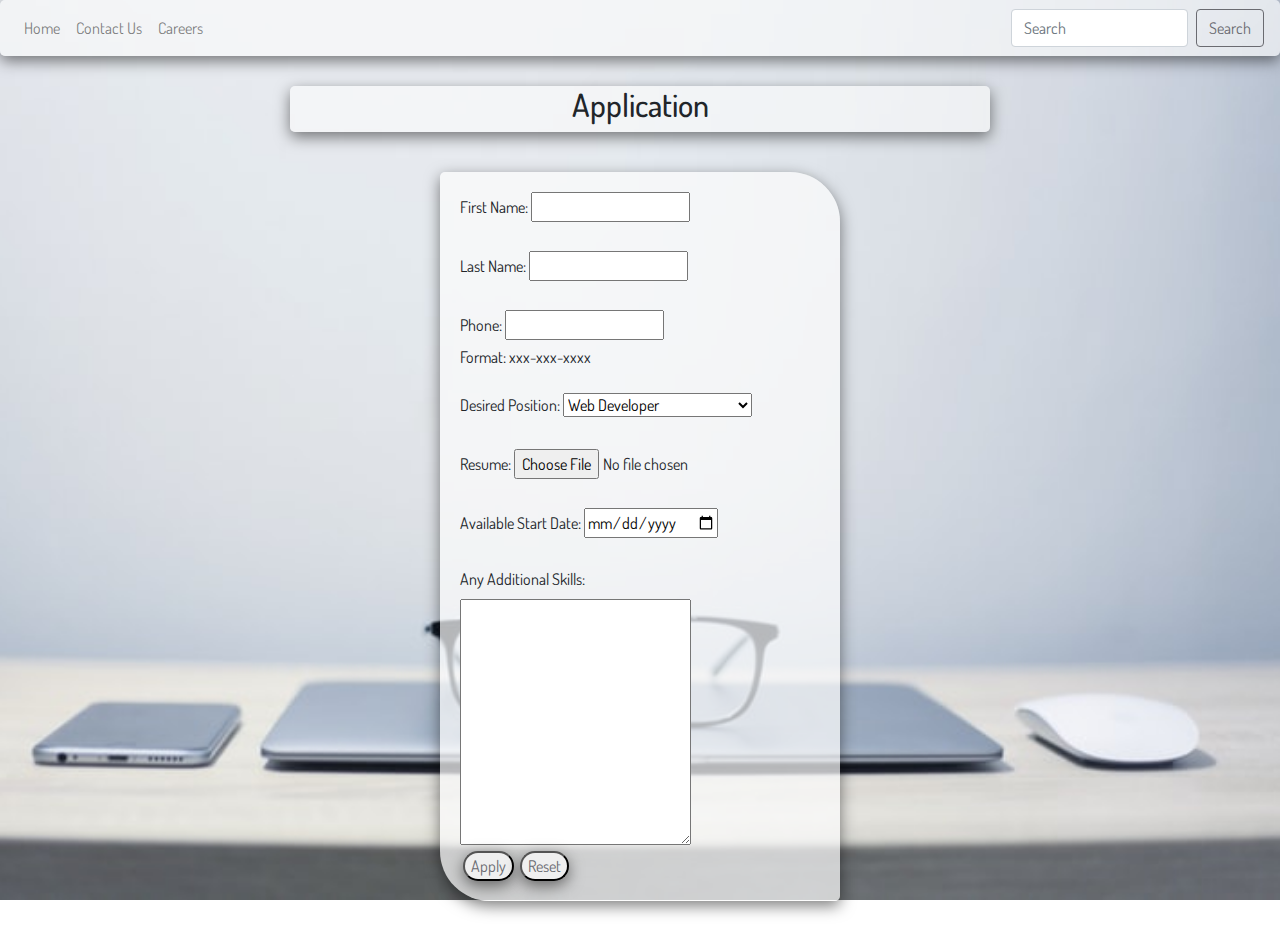
==== abcapplication.html @ 9f60ed0f "Add files via upload" ====
<!DOCTYPE html>
<html>
<head>
	<title>Application</title>
  <meta charset="utf-8">
  <meta name="viewport" content="width=device-width, initial-scale=1, shrink-to-fit=no">
  
  <link rel="stylesheet" href="https://stackpath.bootstrapcdn.com/bootstrap/4.4.1/css/bootstrap.min.css" integrity="sha384-Vkoo8x4CGsO3+Hhxv8T/Q5PaXtkKtu6ug5TOeNV6gBiFeWPGFN9MuhOf23Q9Ifjh" crossorigin="anonymous">

  <link rel="stylesheet" type="text/css" href="application.css">

  <link href="https://fonts.googleapis.com/css2?family=Dosis&display=swap" rel="stylesheet">
</head>
<body>
 <header> 
  <div class="container1">
    <nav class="navbar navbar-expand-lg navbar-light">
      <button class="navbar-toggler" type="button" data-toggle="collapse" data-target="#navbarSupportedContent" aria-controls="navbarSupportedContent" aria-expanded="false" aria-label="Toggle navigation">
        <span class="navbar-toggler-icon"></span>
      </button>

      <div class="collapse navbar-collapse" id="navbarSupportedContent">
        <ul class="navbar-nav mr-auto">
          <li class="nav-item">
            <a class="nav-link" href="index.html">Home <span class="sr-only">(current)</span></a>
          </li>
          <li class="nav-item">
            <a class="nav-link" href="contactabc.html">Contact Us</a>
          </li>
          <li class="nav-item">
            <a class="nav-link" href="testwebsite.html">Careers</a>
          </li>
        </ul>
        <form class="form-inline my-2 my-lg-0">
          <input class="form-control mr-sm-2" type="search" placeholder="Search" aria-label="Search">
          <button class="btn btn-outline-success my-2 my-sm-0" type="submit">Search</button>
        </form>
      </div>
    </nav>
  </div>
</header>
<div class="container2">
  <div class="boxmodel2">
   <h2>Application</h2>
 </div>
</div>
</div>
<div class="container3">
  <div class="boxmodel3">
   <span><form action="applicationcomplete.html">
     <label for="fname">First Name:</label>
     <input type="text" id="fname" name="firstname" required><br><br>
     <label for="lname">Last Name:</label>
     <input type="text" id="lname" name="lastname" required><br><br>
     <label for="phone">Phone:</label>
     <input type="tel" id="phone" name="Phone" required
     pattern="[0-9]{3}-[0-9]{3}-[0-9]{4}"><br>
     Format: xxx-xxx-xxxx<br><br>
     <label for="position">Desired Position:</label>
     <select id="position" name="Position" required>
      <option value="webdeveloper" name="webdeveloper">Web Developer</option>
      <option value="Customer Service" name="Customer Service">Customer Service Associate</option>
    </select><br><br>
    <label for="resume"> Resume:</label>
    <input type="file" id="resume" name="resume" required><br><br>
    <label for="startdate"> Available Start Date:</label>
    <input type="date" id="startdate" name="date" required><br><br>
    <label for="comments"> Any Additional Skills:</label> <br>
    <textarea name="message" id="comments" rows="10" cols="30">
    </textarea></span>
    <span><label for="submit"></label>
      <input type="submit" id="submit" value="Apply">
      <label for="reset"></label>
      <input type="reset" id="reset"></span>
    </form> 
  </div>
</div>

<script src="https://code.jquery.com/jquery-3.4.1.slim.min.js" integrity="sha384-J6qa4849blE2+poT4WnyKhv5vZF5SrPo0iEjwBvKU7imGFAV0wwj1yYfoRSJoZ+n" crossorigin="anonymous"></script>
<script src="https://cdn.jsdelivr.net/npm/popper.js@1.16.0/dist/umd/popper.min.js" integrity="sha384-Q6E9RHvbIyZFJoft+2mJbHaEWldlvI9IOYy5n3zV9zzTtmI3UksdQRVvoxMfooAo" crossorigin="anonymous"></script>
<script src="https://stackpath.bootstrapcdn.com/bootstrap/4.4.1/js/bootstrap.min.js" integrity="sha384-wfSDF2E50Y2D1uUdj0O3uMBJnjuUD4Ih7YwaYd1iqfktj0Uod8GCExl3Og8ifwB6" crossorigin="anonymous"></script>
</body>
</html>
---- application.css ----
body {
	font-family: 'Dosis', sans-serif;
    background-image: url(simpletech.jpg);
    background-attachment: fixed;
    height: 100%;
    background-position: bottom;
    background-repeat: no-repeat;
    background-size: cover;
}

nav {
	background-color: rgba(252, 252, 252, .6);
	box-shadow: 0 5px 15px rgba(0, 0, 0, .5);
	border-radius: 5px;
}

.btn-outline-success {
	color: #6A6B71;
	border-color: #6A6B71;
}

.btn-outline-success:hover {
	background-color: #6A6B71;
	border: none;
}

.container2 {
	display: flex;
	flex-wrap: wrap;
	justify-content: center;
	margin: 30px 0px 10px 0px;
}

.boxmodel2 {
	display: flex;
	justify-content: center;
	line-height: .7;
	border: none;
	border-radius: 5px;
	width: 700px;
	background-color: rgba(252, 252, 252, .6);
	box-shadow: 0 5px 15px rgba(0, 0, 0, .5);
}

.container3 {
	display: flex;
	align-items: center;
	flex-direction: column;
	flex-wrap: wrap;
	justify-content: center;
	margin: 40px;
}

.boxmodel3 {
	display: flex;
	justify-content: center;
	flex-wrap: wrap;
	border: none;
	border-radius: 5px 50px;
	background-color: rgba(252, 252, 252, .7);
	flex: 1;
	padding: 20px 20px;
	margin: 0px;
	box-shadow: 0 5px 15px rgba(0, 0, 0, .5);
}

span {
	display: block;
}

#submit {
	color: #6A6B71;
	border-radius: 50px;
	box-shadow: 0 5px 15px rgba(0, 0, 0, .5);
}

#submit:hover {
	color: white;
	background-color: #6A6B71;
	border-width: 4px;
}

#reset {
	color: #6A6B71;
	border-radius: 50px;
	box-shadow: 0 5px 15px rgba(0, 0, 0, .5);
}

#reset:hover {
	color: white;
	background-color: #6A6B71;
	border-width: 4px;
}
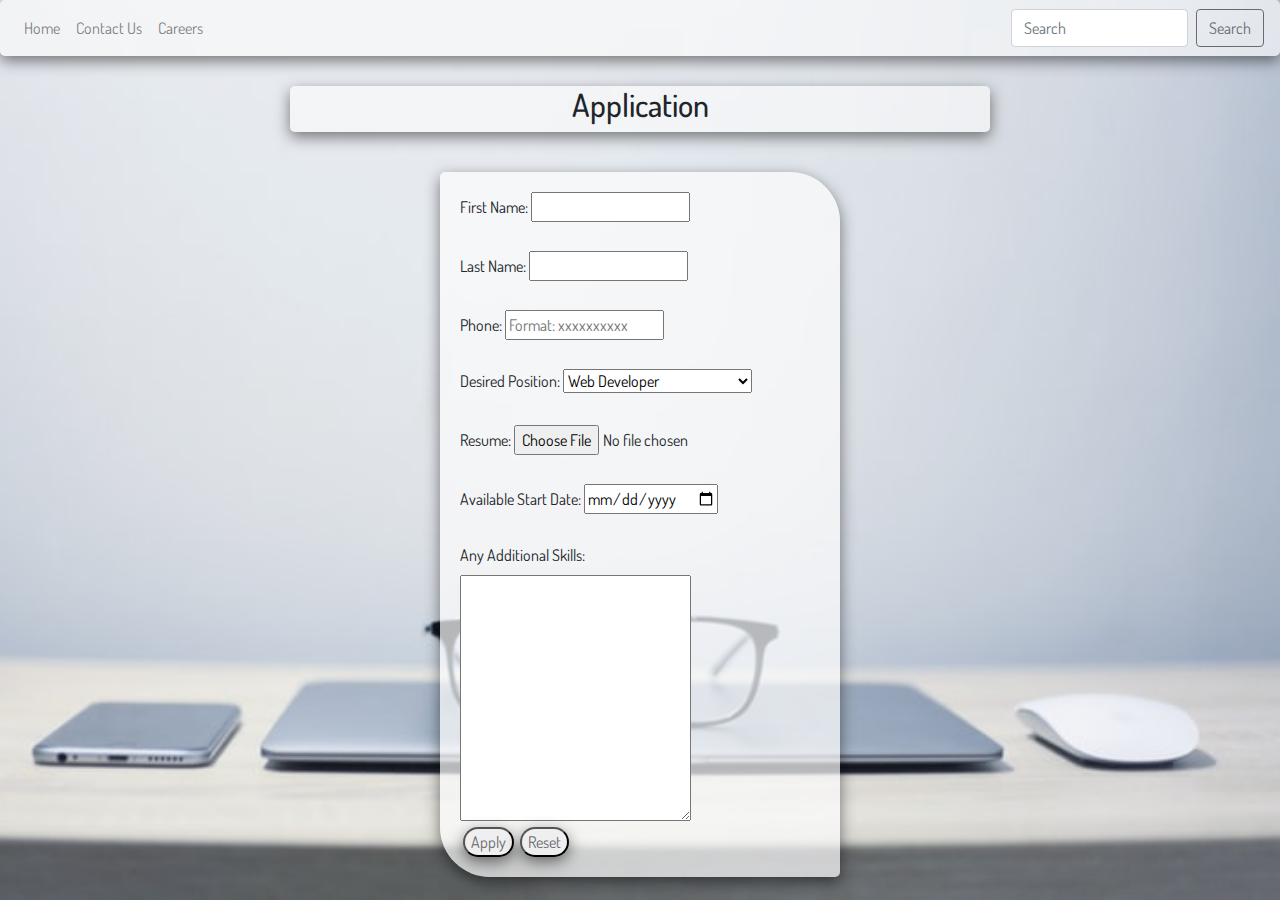
==== commit c618887b: "Update abcapplication.html" ====
--- a/abcapplication.html
+++ b/abcapplication.html
@@ -52,10 +52,9 @@
      <input type="text" id="fname" name="firstname" required><br><br>
      <label for="lname">Last Name:</label>
      <input type="text" id="lname" name="lastname" required><br><br>
-     <label for="phone">Phone:</label>
-     <input type="tel" id="phone" name="Phone" required
-     pattern="[0-9]{3}-[0-9]{3}-[0-9]{4}"><br>
-     Format: xxx-xxx-xxxx<br><br>
+     <label for="phone">Phone: </label>
+     <input type="tel" id="phone" name="phone" required
+     pattern="[0-9]{10}" placeholder="Format: xxxxxxxxxx"><br><br>
      <label for="position">Desired Position:</label>
      <select id="position" name="Position" required>
       <option value="webdeveloper" name="webdeveloper">Web Developer</option>
@@ -80,4 +79,4 @@
 <script src="https://cdn.jsdelivr.net/npm/popper.js@1.16.0/dist/umd/popper.min.js" integrity="sha384-Q6E9RHvbIyZFJoft+2mJbHaEWldlvI9IOYy5n3zV9zzTtmI3UksdQRVvoxMfooAo" crossorigin="anonymous"></script>
 <script src="https://stackpath.bootstrapcdn.com/bootstrap/4.4.1/js/bootstrap.min.js" integrity="sha384-wfSDF2E50Y2D1uUdj0O3uMBJnjuUD4Ih7YwaYd1iqfktj0Uod8GCExl3Og8ifwB6" crossorigin="anonymous"></script>
 </body>
-</html>+</html>
